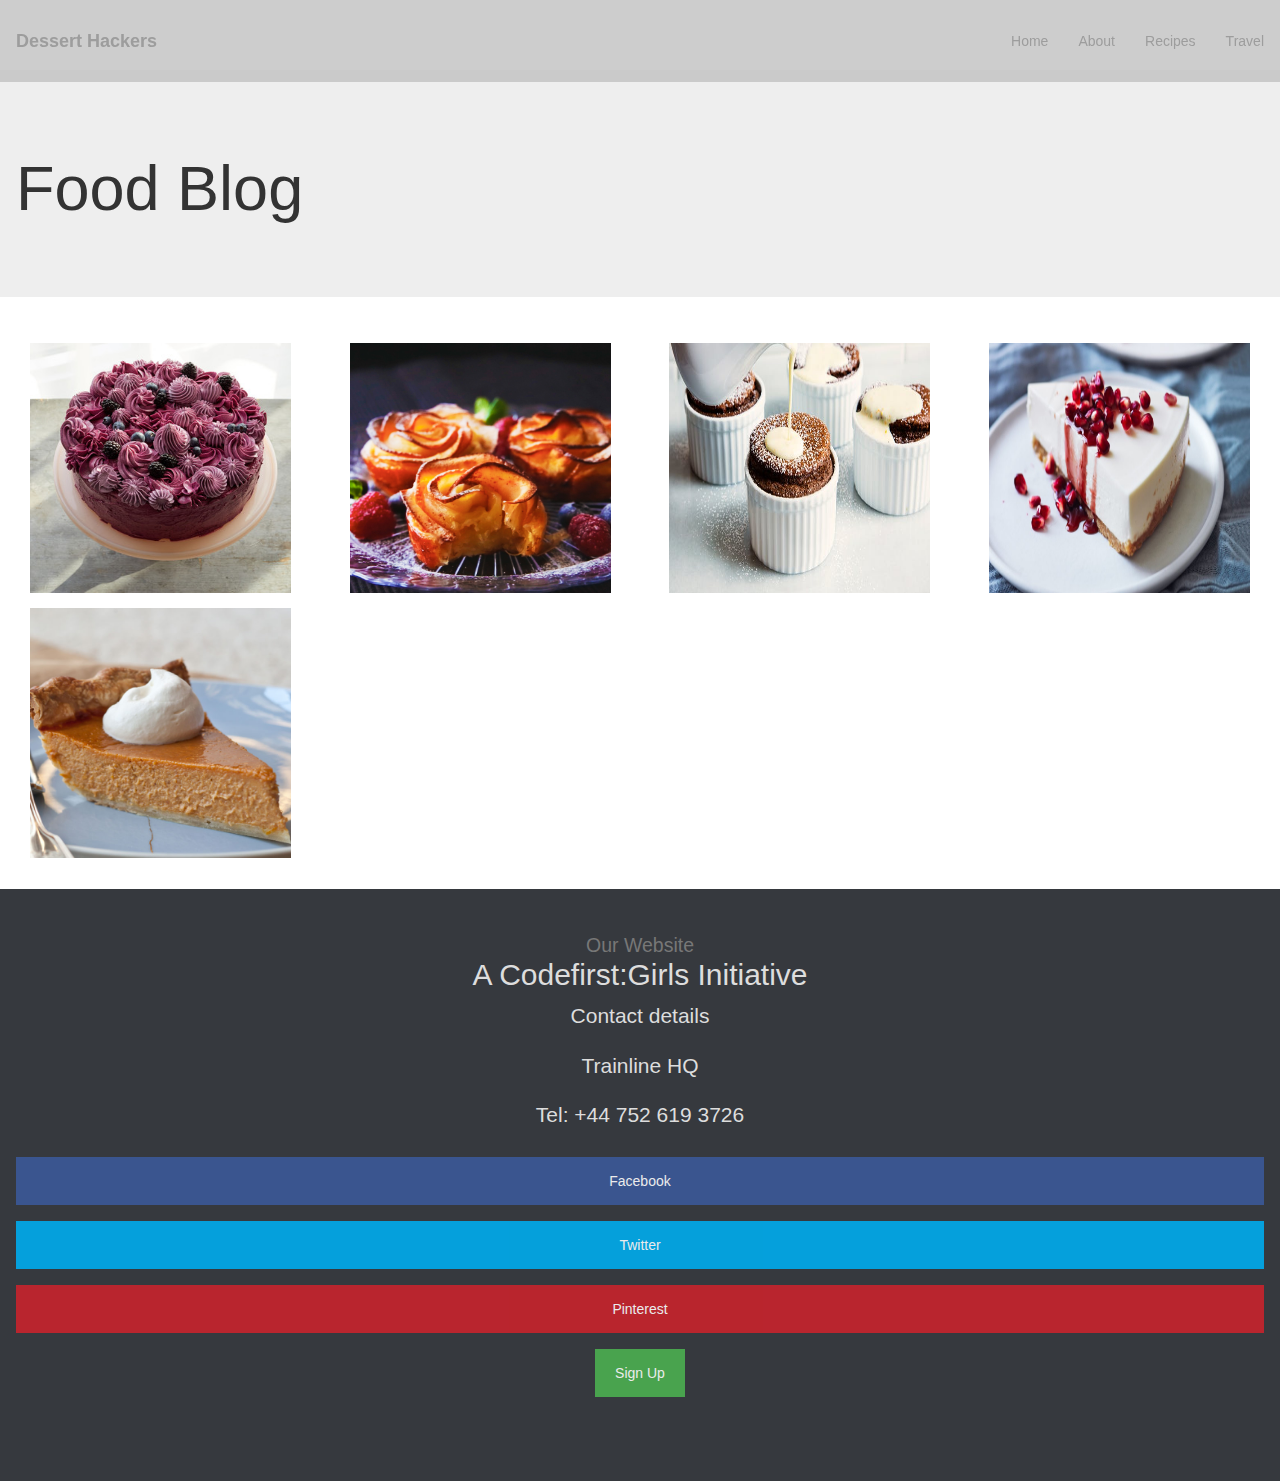
==== index.html @ ece4e1b7 "Update index.html" ====
<!DOCTYPE html>
<html>
<head>
  <title>Dessert Hackers</title>
  <meta name="viewport" content="width=device-width, initial-scale=1.0">
  <link href="https://fonts.googleapis.com/css?family=Muli" rel="stylesheet">
  <link href='css/bootstrap.css' rel='stylesheet'>
  <link href='css/styles.css' rel='stylesheet'>
</head>

<body>

  <nav class="navbar navbar-inverse navbar-fixed-top" role="navigation">
   <div class="container">
    <div class="navbar-header">
     <button type="button" class="navbar-toggle" data-toggle="collapse" data-target=".navbar-collapse">
      <span class="sr-only">Toggle navigation</span>
      <span class="icon-bar"></span>
      <span class="icon-bar"></span>
      <span class="icon-bar"></span>
    </button>
    <a class="navbar-brand" href="#">Dessert Hackers</a>
   </div>

  <div class="collapse navbar-collapse">
  <ul class="nav navbar-nav navbar-right">
      <li><a href="#home">Home</a></li>
      <li><a href="https://agnekam.github.io/Website-project/aboutus">About</a></li>
      <li><a href="#recipes">Recipes</a></li>
      <li><a href="#travel">Travel</a></li>
    </ul>
    </div>
  </nav>
  </div>

  <div class="jumbotron jumbotron-fluid">
    <div class="container">
       <h1 class="display 4">Food Blog</h1>
    </div>
  </div>

<div class="container">
  <div class="row">
    <div class="col-md-3">
      <div class="blogpost">
        <a href="#Cake">
          <div class="content-overlay"></div>
          <img class="image" src="images/cake.jpg" alt="Cake">
          <div class="blogpost-details">
            <h3 class="blogpost-title">Birthday Cake</h3>
            <p class="blogpost-text">An easy cake recipe for a delicious celebratory dessert</p>
          </div>
        </a>
       </div>
    </div>
    <div class="col-md-3">
      <div class="blogpost">
        <a href="#Rosetart">
          <div class="content-overlay"></div>
          <img class="image" src="images/rosetart.jpg" alt="Rose Tart">
          <div class="blogpost-details">
            <h3 class="blogpost-title">Rose Tart</h3>
            <p class="blogpost-text">An elegant tart recipe ideal for summer dinner parties</p>
          </div>
        </a>
       </div>
    </div>
    <div class="col-md-3">
      <div class="blogpost">
        <a href="#Chocolatesouffle">
          <div class="content-overlay"></div>
          <img class="image" src="images/chocolatesouffle.jpg" alt="Chocolate Souffle">
          <div class="blogpost-details">
            <h3 class="blogpost-title">Chocolate Souffle</h3>
            <p class="blogpost-text">An indulgent treat to satisfy those with a sweet tooth</p>
          </div>
        </a>
       </div>
    </div>
    <div class="col-md-3">
      <div class="blogpost">
        <a href="#Cheesecake">
          <div class="content-overlay"></div>
          <img class="image" src="images/cheesecake.jpg" alt="Cheesecake">
          <div class="blogpost-details">
            <h3 class="blogpost-title">Cheesecake</h3>
            <p class="blogpost-text">Simple yet classic - a cheesecake to please the whole family</p>
          </div>
        </a>
       </div>
    </div>
   </div>
 <div class="row">
     <div class="col-md-3">
       <div class="blogpost">
         <a href="#Pumpkinpie">
           <div class="content-overlay"></div>
           <img class="image" src="images/pumpkinpie.jpg" alt="Pumpkin Pie">
           <div class="blogpost-details">
             <h3 class="blogpost-title">Pumpkin Pie</h3>
             <p class="blogpost-text">A heart-warming pie for a rainy autumn day</p>
           </div>
         </a>
        </div>
     </div>
  </div>
</div>


  <div id="Codefirst" class=text-center>
    <div class="container">
      <h2><small>Our Website</small><br /> A Codefirst:Girls Initiative</h2>
          <p class='lead'>Contact details</p>
          <p class='lead'>Trainline HQ</p>
          <p class='lead'>Tel: +44 752 619 3726</p>

          <div id="socialbuttons">
            <button class='btn-facebook'>Facebook</button>
            <button class='btn-twitter'>Twitter</button>
            <button class='btn-pinterest'>Pinterest</button>
            <button onclick="document.getElementById('id01').style.display='block'" style="width:auto;">Sign Up</button>

          <div id="id01" class="modal">
            <span onclick="document.getElementById('id01').style.display='none'" class="close" title="Close Modal">&times;</span>
            <form class="modal-content" action="/action_page.php">
              <div class="container">
                <h1>Sign Up</h1>
                <p>Please fill in this form to create an account.</p>
                <hr>
                <label for="email"><b>Email</b></label>
                <input type="text" placeholder="Enter Email" name="email" required>

                <label for="psw"><b>Password</b></label>
                <input type="password" placeholder="Enter Password" name="psw" required>

                <label for="psw-repeat"><b>Repeat Password</b></label>
                <input type="password" placeholder="Repeat Password" name="psw-repeat" required>

                <label>
                  <input type="checkbox" checked="checked" name="remember" style="margin-bottom:15px"> Remember me
                </label>

                <p>By creating an account you agree to our <a href="#" style="color:dodgerblue">Terms & Privacy</a>.</p>

                <div class="clearfix">
                  <button type="button" onclick="document.getElementById('id01').style.display='none'" class="cancelbtn">Cancel</button>
                  <button type="submit" class="signupbtn">Sign Up</button>
                </div>
              </div>
            </form>
          </div>

          <script>
          // Get the modal
          var modal = document.getElementById('id01');

          // When the user clicks anywhere outside of the modal, close it
          window.onclick = function(event) {
              if (event.target == modal) {
                  modal.style.display = "none";
              }
          }
          </script>

          </div>
     </div>
  </div>


  <script src="js/scripts.js"></script>

  <script>
  $('div').on('click', function() {
    $(this).toggleClass('show-description');
  });

  <script>
  $("button").on("click", function() {alert("clicked")
  });
  </script>

  </script>


  <script src="http://code.jquery.com/jquery-3.3.1.min.js"></script>
  <script type="text/javascript" src="dist/js/bootstrap.js"></script>

</body>
</html>
---- css/styles.css ----
.navbar-inverse {
  background-color: rgba(192,192,192,0.8);
  border: 0;
}

.navbar-brand {
  font-weight: bold;
  color: rgba(255,182,193,0.8);
}

.navbar-toggle {
  border: 0;
}

.jumbotron {
  background-position: absolute;
  background-image: url(https://i.pinimg.com/originals/85/6d/e1/856de1f782fad66f7ef53dc230e238cb.jpg);
  background-position: 0% 25%;
  background-size: cover;
  background-repeat: no-repeat;
  z-index: -1;
}

body {
  padding-top: 70px;
}

.col-md-3 {
    padding-bottom: 15px;
}

.container {
  position: relative;
  width: 100%;
}

.container .blogpost-title {
  color: #C0C0C0;
  text-align: center;
  margin-bottom: 10px;
}

.blogpost {
 position: relative;
 width: 90%;
 max-width: 400px;
 margin: auto;
 overflow: hidden;
}

.blogpost .content-overlay {
 background: rgba(0,0,0,0.7);
 position: absolute;
 height: 99%;
 width: 100%;
 left: 0;
 top: 0;
 bottom: 0;
 right: 0;
 opacity: 0;
 -webkit-transition: all 0.4s ease-in-out 0s;
 -moz-transition: all 0.4s ease-in-out 0s;
 transition: all 0.4s ease-in-out 0s;
}

.blogpost:hover .content-overlay{
  opacity: 1;
}

.image{
  height: 250px;
  width: 100%;
}

.blogpost-details {
  position: absolute;
  text-align: center;
  padding-left: 1em;
  padding-right: 1em;
  width: 100%;
  top: 50%;
  left: 50%;
  opacity: 0;
  -webkit-transform: translate(-50%, -50%);
  -moz-transform: translate(-50%, -50%);
  transform: translate(-50%, -50%);
  -webkit-transition: all 0.3s ease-in-out 0s;
  -moz-transition: all 0.3s ease-in-out 0s;
  transition: all 0.3s ease-in-out 0s;
}

.blogpost:hover .blogpost-details{
  top: 50%;
  left: 50%;
  opacity: 1;
}

.blogpost-details h3{
  color: #C0C0C0;
  font-weight: 500;
  letter-spacing: 0.15em;
  margin-bottom: 0.5em;
  text-transform: uppercase;
}

.blogpost-details p{
  color: #C0C0C0;
  font-size: 0.8em;
}

.blogpost-details {
  top: 20%;
}


#Codefirst {
	background-color: rgba(32, 35, 41, 0.9);
	color: #ddd;
  padding-bottom: 30px;
}

.btn-facebook {
	background-color: #3b5998;
}

.btn-facebook:hover {
	background-color: #768BB7;
}

.btn-twitter {
	background-color: #00aced;
}

.btn-twitter:hover {
	background-color: #2bc4ff;
}

.btn-pinterest {
	background-color: #c8232c;
}

.btn-pinterest:hover {
	background-color: #e5776c;
}

#socialbuttons {
  padding-bottom: 30px;
  border:0
}

input[type=text], input[type=password] {
    width: 100%;
    padding: 15px;
    margin: 5px 0 22px 0;
    display: inline-block;
    border: none;
    background: #f1f1f1;
}

/* Add a background color when the inputs get focus */
input[type=text]:focus, input[type=password]:focus {
    background-color: #ddd;
    outline: none;
}

/* Set a style for all buttons */
button {
    background-color: #4CAF50;
    color: white;
    padding: 14px 20px;
    margin: 8px 0;
    border: none;
    cursor: pointer;
    width: 100%;
    opacity: 0.9;
}

button:hover {
    opacity:1;
}

/* Extra styles for the cancel button */
.cancelbtn {
    padding: 14px 20px;
    background-color: #f44336;
}

/* Float cancel and signup buttons and add an equal width */
.cancelbtn, .signupbtn {
  float: left;
  width: 50%;
}

/* Add padding to container elements */
.container {
    padding: 16px;
}

/* The Modal (background) */
.modal {
    display: none; /* Hidden by default */
    position: fixed; /* Stay in place */
    z-index: 1; /* Sit on top */
    left: 0;
    top: 0;
    width: 100%; /* Full width */
    height: 100%; /* Full height */
    overflow: auto; /* Enable scroll if needed */
    background-color: #474e5d;
    padding-top: 50px;
}

/* Modal Content/Box */
.modal-content {
    background-color: #fefefe;
    margin: 5% auto 15% auto; /* 5% from the top, 15% from the bottom and centered */
    border: 1px solid #888;
    width: 80%; /* Could be more or less, depending on screen size */
}

/* Style the horizontal ruler */
hr {
    border: 1px solid #f1f1f1;
    margin-bottom: 25px;
}

/* The Close Button (x) */
.close {
    position: absolute;
    right: 35px;
    top: 15px;
    font-size: 40px;
    font-weight: bold;
    color: #f1f1f1;
}

.close:hover,
.close:focus {
    color: #f44336;
    cursor: pointer;
}

/* Clear floats */
.clearfix::after {
    content: "";
    clear: both;
    display: table;
}

/* Change styles for cancel button and signup button on extra small screens */
@media screen and (max-width: 300px) {
    .cancelbtn, .signupbtn {
       width: 100%;
    }
}
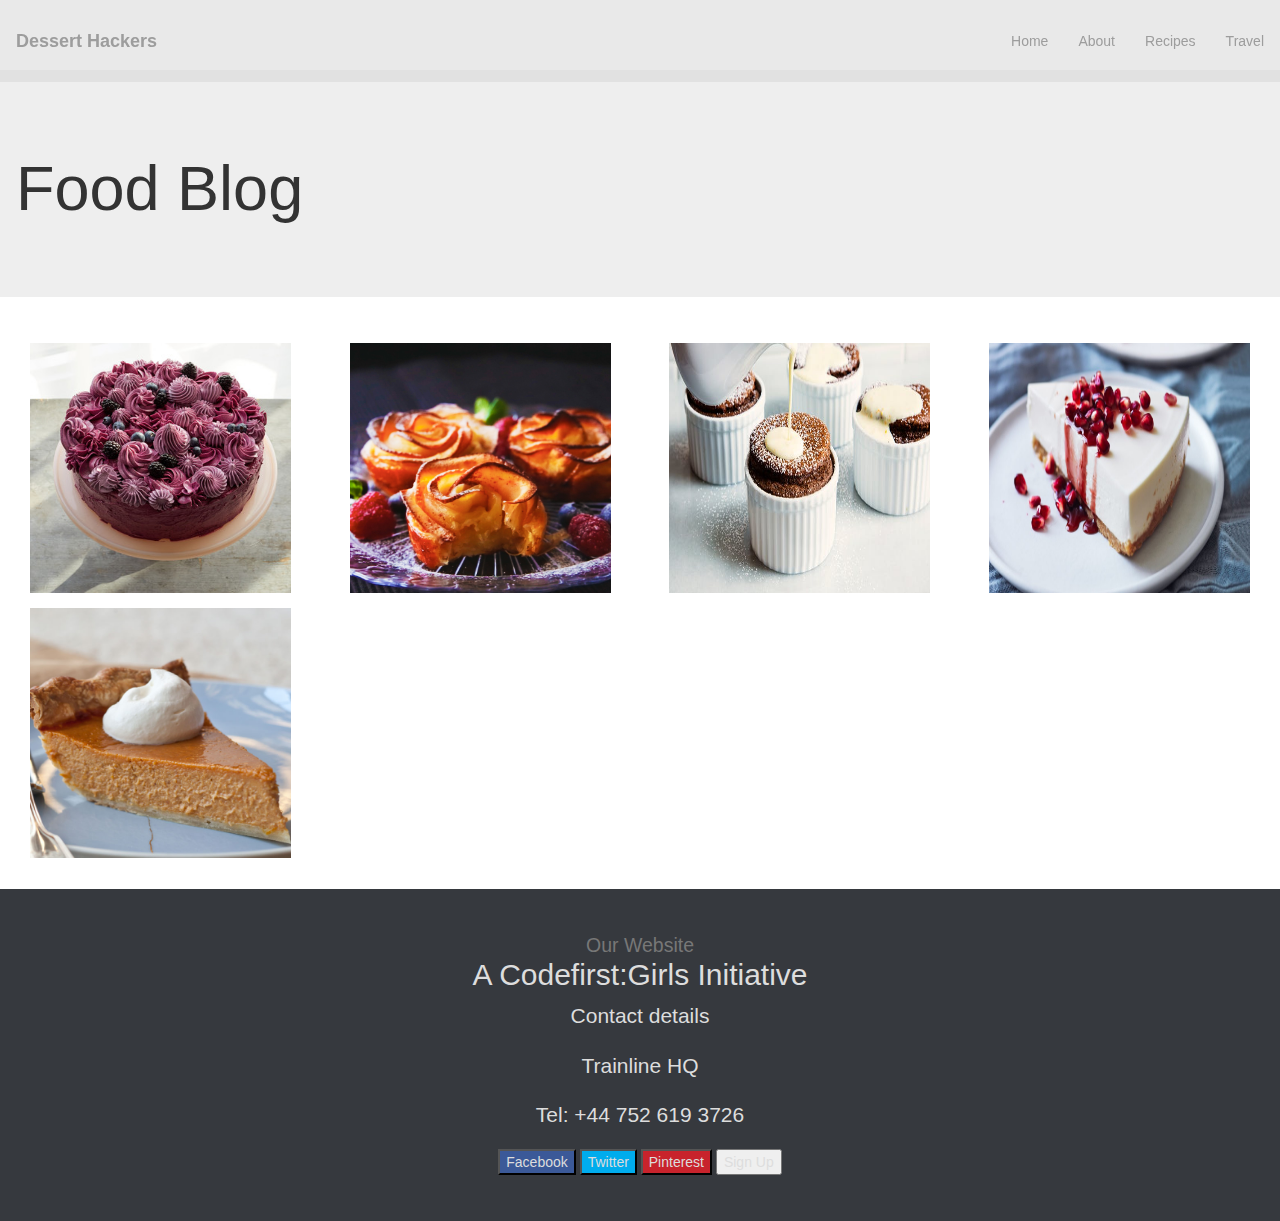
==== commit 4a1da110: "Update index.html" ====
--- a/index.html
+++ b/index.html
@@ -151,10 +151,8 @@
           </div>
 
           <script>
-          // Get the modal
           var modal = document.getElementById('id01');
 
-          // When the user clicks anywhere outside of the modal, close it
           window.onclick = function(event) {
               if (event.target == modal) {
                   modal.style.display = "none";
--- a/css/styles.css
+++ b/css/styles.css
@@ -1,6 +1,6 @@
 
 .navbar-inverse {
-  background-color: rgba(192,192,192,0.8);
+  background-color: rgba(211,211,211,0.5);
   border: 0;
 }
 
@@ -144,10 +144,6 @@
 	background-color: #e5776c;
 }
 
-#socialbuttons {
-  padding-bottom: 30px;
-  border:0
-}
 
 input[type=text], input[type=password] {
     width: 100%;
@@ -158,21 +154,18 @@
     background: #f1f1f1;
 }
 
-/* Add a background color when the inputs get focus */
 input[type=text]:focus, input[type=password]:focus {
     background-color: #ddd;
     outline: none;
 }
 
-/* Set a style for all buttons */
-button {
+button #socialbuttons {
     background-color: #4CAF50;
     color: white;
     padding: 14px 20px;
     margin: 8px 0;
     border: none;
     cursor: pointer;
-    width: 100%;
     opacity: 0.9;
 }
 
@@ -180,52 +173,45 @@
     opacity:1;
 }
 
-/* Extra styles for the cancel button */
 .cancelbtn {
     padding: 14px 20px;
     background-color: #f44336;
 }
 
-/* Float cancel and signup buttons and add an equal width */
 .cancelbtn, .signupbtn {
   float: left;
   width: 50%;
 }
 
-/* Add padding to container elements */
 .container {
     padding: 16px;
 }
 
-/* The Modal (background) */
 .modal {
-    display: none; /* Hidden by default */
-    position: fixed; /* Stay in place */
-    z-index: 1; /* Sit on top */
+    display: none;
+    position: fixed;
+    z-index: 1;
     left: 0;
     top: 0;
-    width: 100%; /* Full width */
-    height: 100%; /* Full height */
-    overflow: auto; /* Enable scroll if needed */
+    width: 100%;
+    height: 100%;
+    overflow: auto;
     background-color: #474e5d;
     padding-top: 50px;
 }
 
-/* Modal Content/Box */
 .modal-content {
     background-color: #fefefe;
-    margin: 5% auto 15% auto; /* 5% from the top, 15% from the bottom and centered */
+    margin: 5% auto 15% auto;
     border: 1px solid #888;
-    width: 80%; /* Could be more or less, depending on screen size */
-}
-
-/* Style the horizontal ruler */
+    width: 80%;
+}
+
 hr {
     border: 1px solid #f1f1f1;
     margin-bottom: 25px;
 }
 
-/* The Close Button (x) */
 .close {
     position: absolute;
     right: 35px;
@@ -241,14 +227,12 @@
     cursor: pointer;
 }
 
-/* Clear floats */
 .clearfix::after {
     content: "";
     clear: both;
     display: table;
 }
 
-/* Change styles for cancel button and signup button on extra small screens */
 @media screen and (max-width: 300px) {
     .cancelbtn, .signupbtn {
        width: 100%;
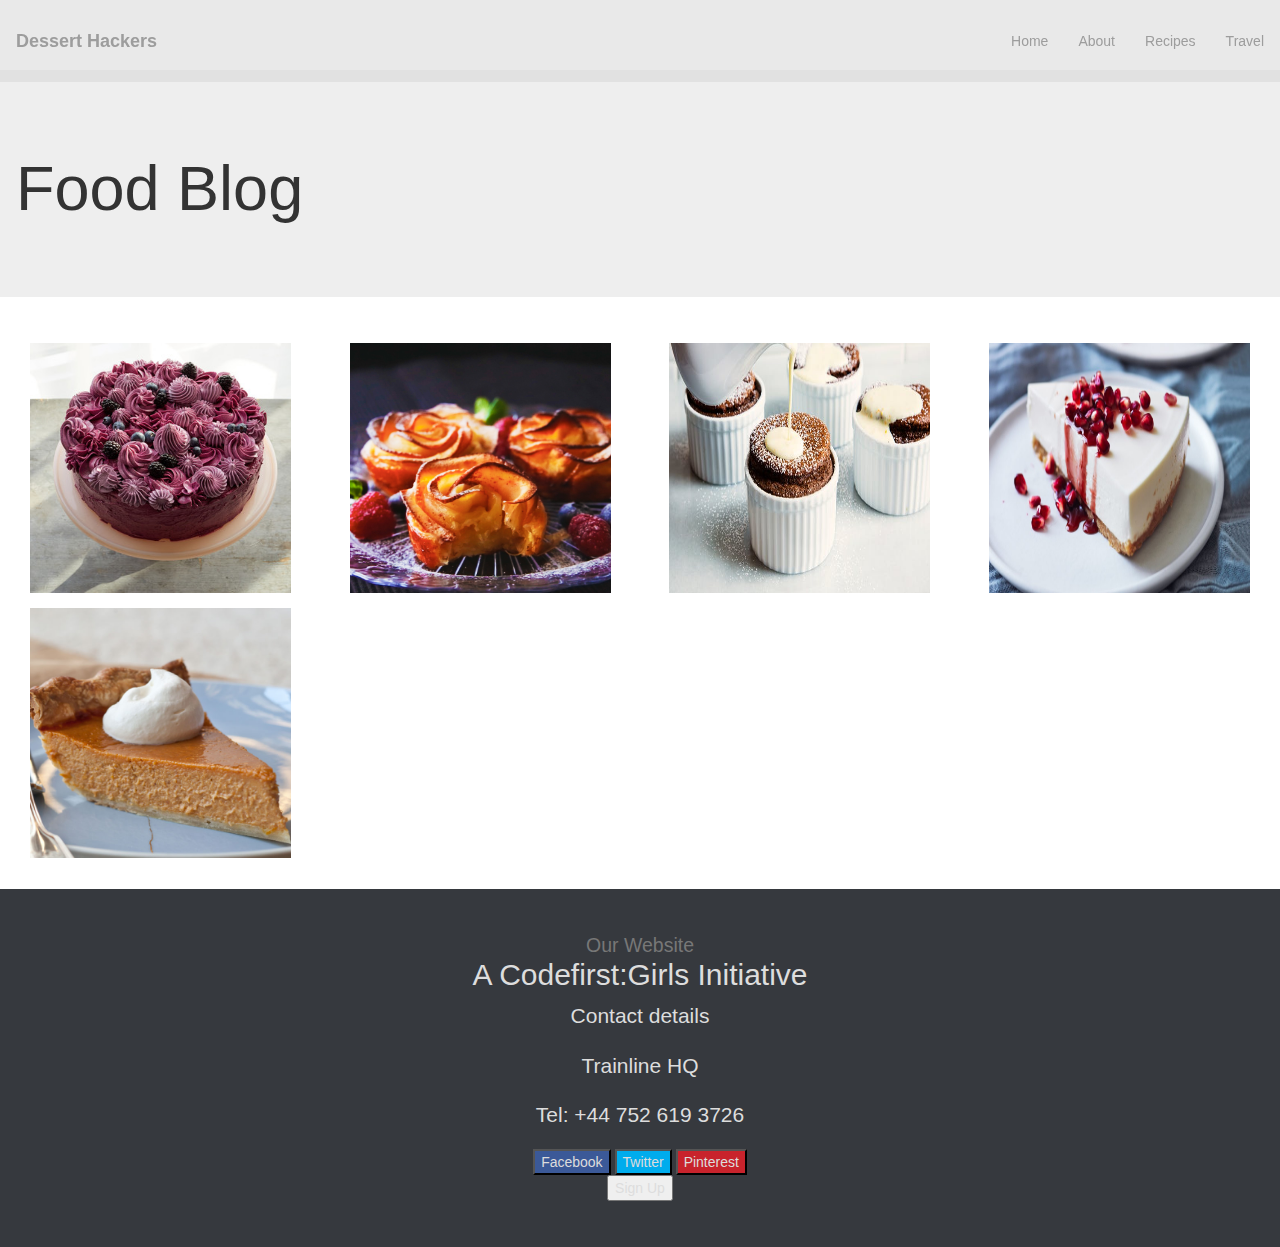
==== commit 699e3127: "Update index.html" ====
--- a/index.html
+++ b/index.html
@@ -118,6 +118,7 @@
             <button class='btn-facebook'>Facebook</button>
             <button class='btn-twitter'>Twitter</button>
             <button class='btn-pinterest'>Pinterest</button>
+            <div class="signupform"></div>
             <button onclick="document.getElementById('id01').style.display='block'" style="width:auto;">Sign Up</button>
 
           <div id="id01" class="modal">
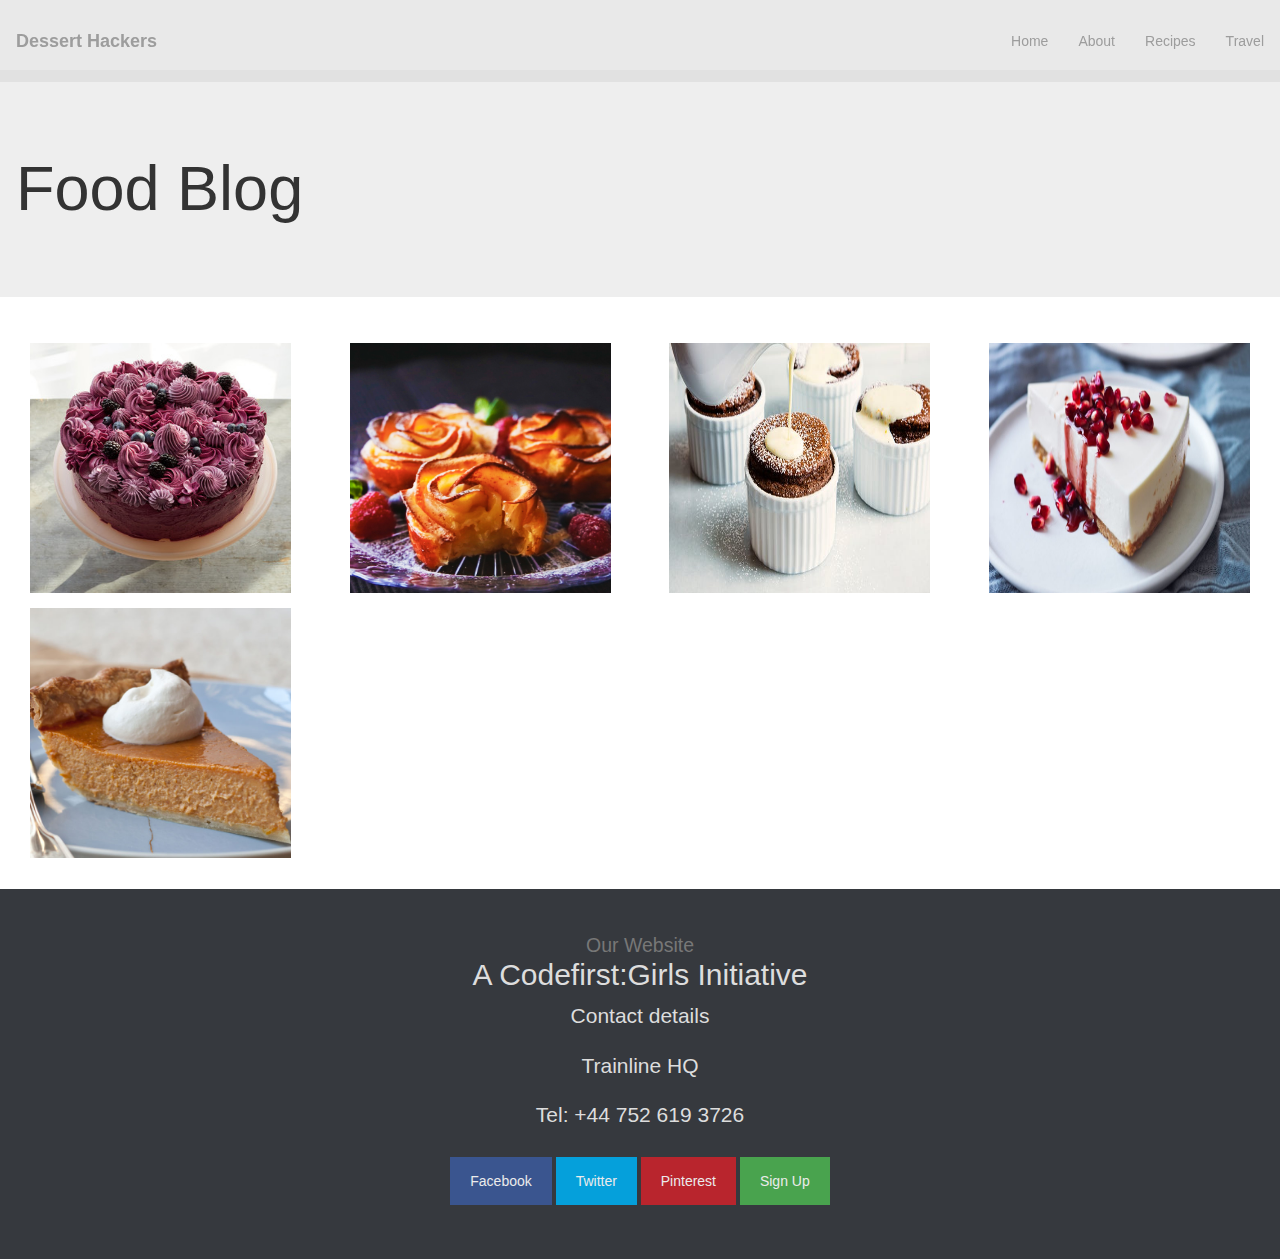
==== commit 2673e8db: "Update index.html" ====
--- a/index.html
+++ b/index.html
@@ -118,7 +118,6 @@
             <button class='btn-facebook'>Facebook</button>
             <button class='btn-twitter'>Twitter</button>
             <button class='btn-pinterest'>Pinterest</button>
-            <div class="signupform"></div>
             <button onclick="document.getElementById('id01').style.display='block'" style="width:auto;">Sign Up</button>
 
           <div id="id01" class="modal">
--- a/css/styles.css
+++ b/css/styles.css
@@ -159,7 +159,7 @@
     outline: none;
 }
 
-button #socialbuttons {
+button {
     background-color: #4CAF50;
     color: white;
     padding: 14px 20px;
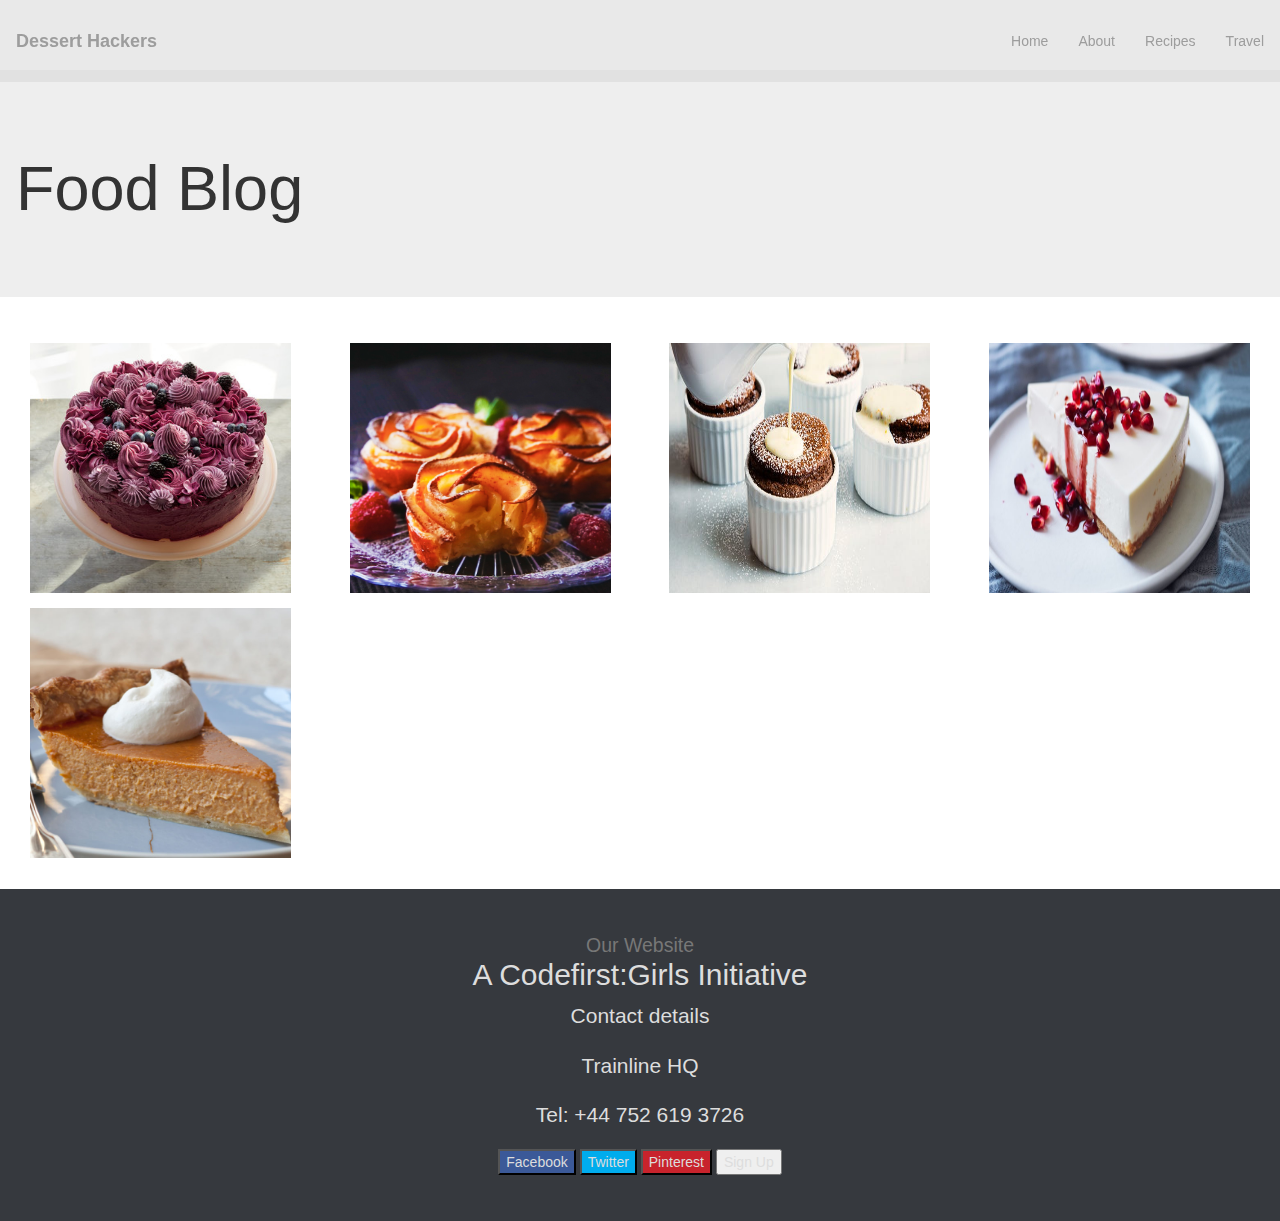
==== commit 1e64f7f3: "Update index.html" ====
--- a/index.html
+++ b/index.html
@@ -118,7 +118,7 @@
             <button class='btn-facebook'>Facebook</button>
             <button class='btn-twitter'>Twitter</button>
             <button class='btn-pinterest'>Pinterest</button>
-            <button onclick="document.getElementById('id01').style.display='block'" style="width:auto;">Sign Up</button>
+            <button class='btn-signup'>Sign Up<onclick="document.getElementById('id01').style.display='block'" style="width:auto;"></button>
 
           <div id="id01" class="modal">
             <span onclick="document.getElementById('id01').style.display='none'" class="close" title="Close Modal">&times;</span>
--- a/css/styles.css
+++ b/css/styles.css
@@ -144,6 +144,10 @@
 	background-color: #e5776c;
 }
 
+.button .onclick {
+  background-color: #4CAF50;
+}
+
 
 input[type=text], input[type=password] {
     width: 100%;
@@ -159,7 +163,7 @@
     outline: none;
 }
 
-button {
+button .onclick {
     background-color: #4CAF50;
     color: white;
     padding: 14px 20px;
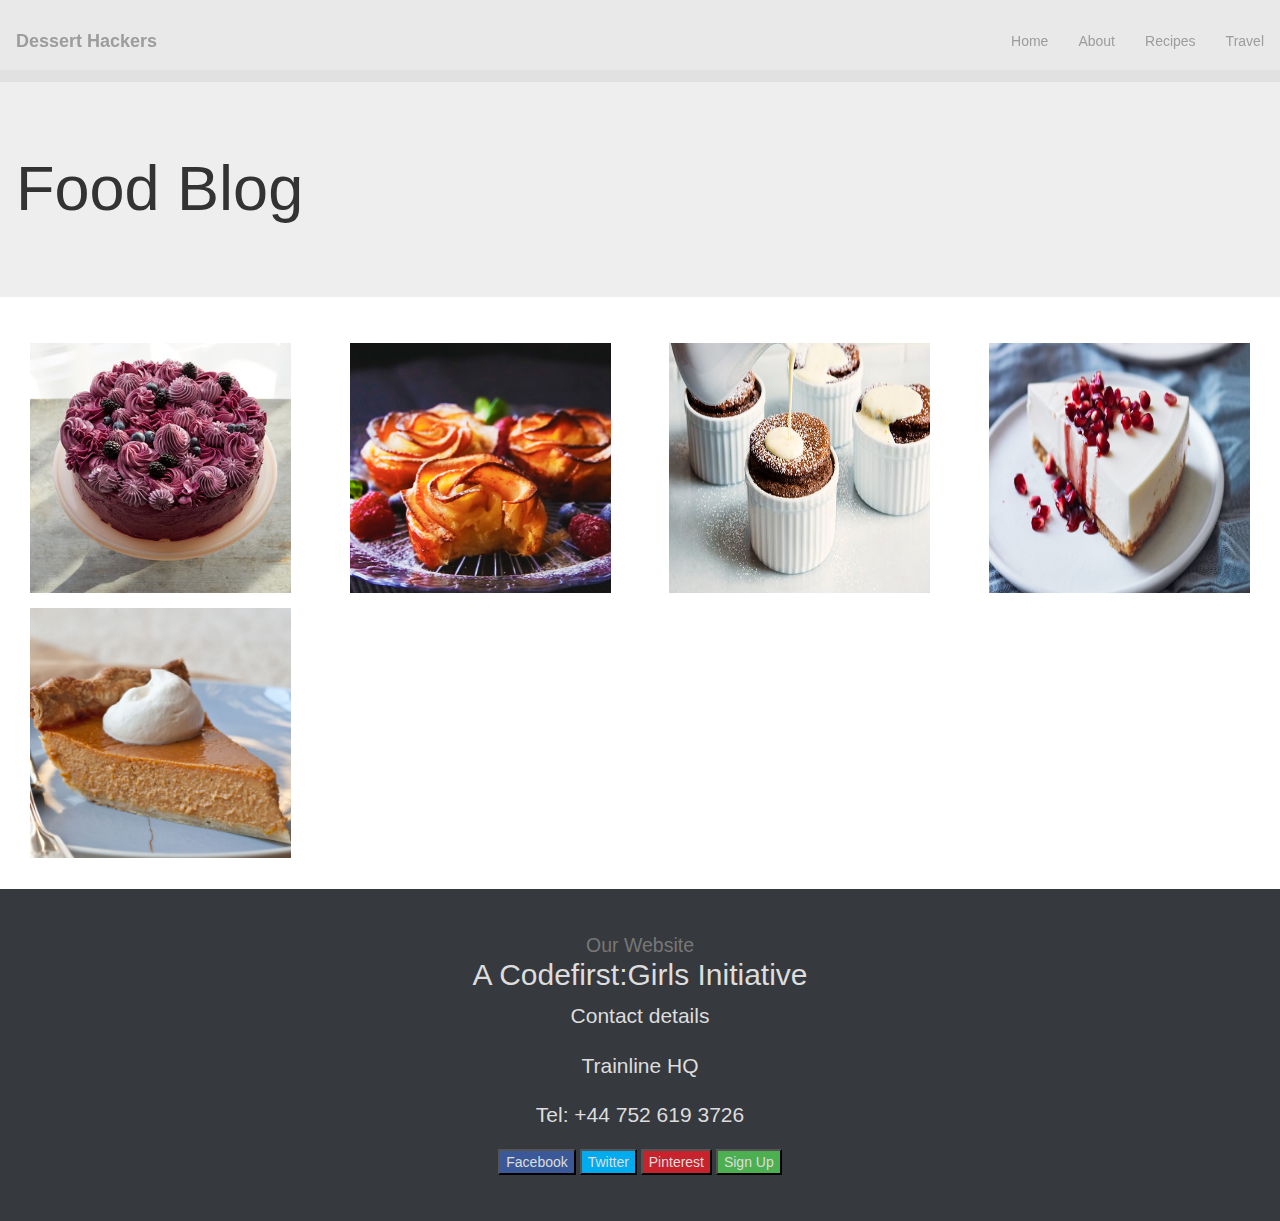
==== commit e77a1762: "Update index.html" ====
--- a/index.html
+++ b/index.html
@@ -118,7 +118,7 @@
             <button class='btn-facebook'>Facebook</button>
             <button class='btn-twitter'>Twitter</button>
             <button class='btn-pinterest'>Pinterest</button>
-            <button class='btn-signup'>Sign Up<onclick="document.getElementById('id01').style.display='block'" style="width:auto;"></button>
+            <button class='btn-signup'><onclick="document.getElementById('id01').style.display='block'" style="width:auto;">Sign Up</button>
 
           <div id="id01" class="modal">
             <span onclick="document.getElementById('id01').style.display='none'" class="close" title="Close Modal">&times;</span>
--- a/css/styles.css
+++ b/css/styles.css
@@ -144,7 +144,7 @@
 	background-color: #e5776c;
 }
 
-.button .onclick {
+.btn-signup {
   background-color: #4CAF50;
 }
 
@@ -164,8 +164,7 @@
 }
 
 button .onclick {
-    background-color: #4CAF50;
-    color: white;
+    color: #4CAF50;
     padding: 14px 20px;
     margin: 8px 0;
     border: none;
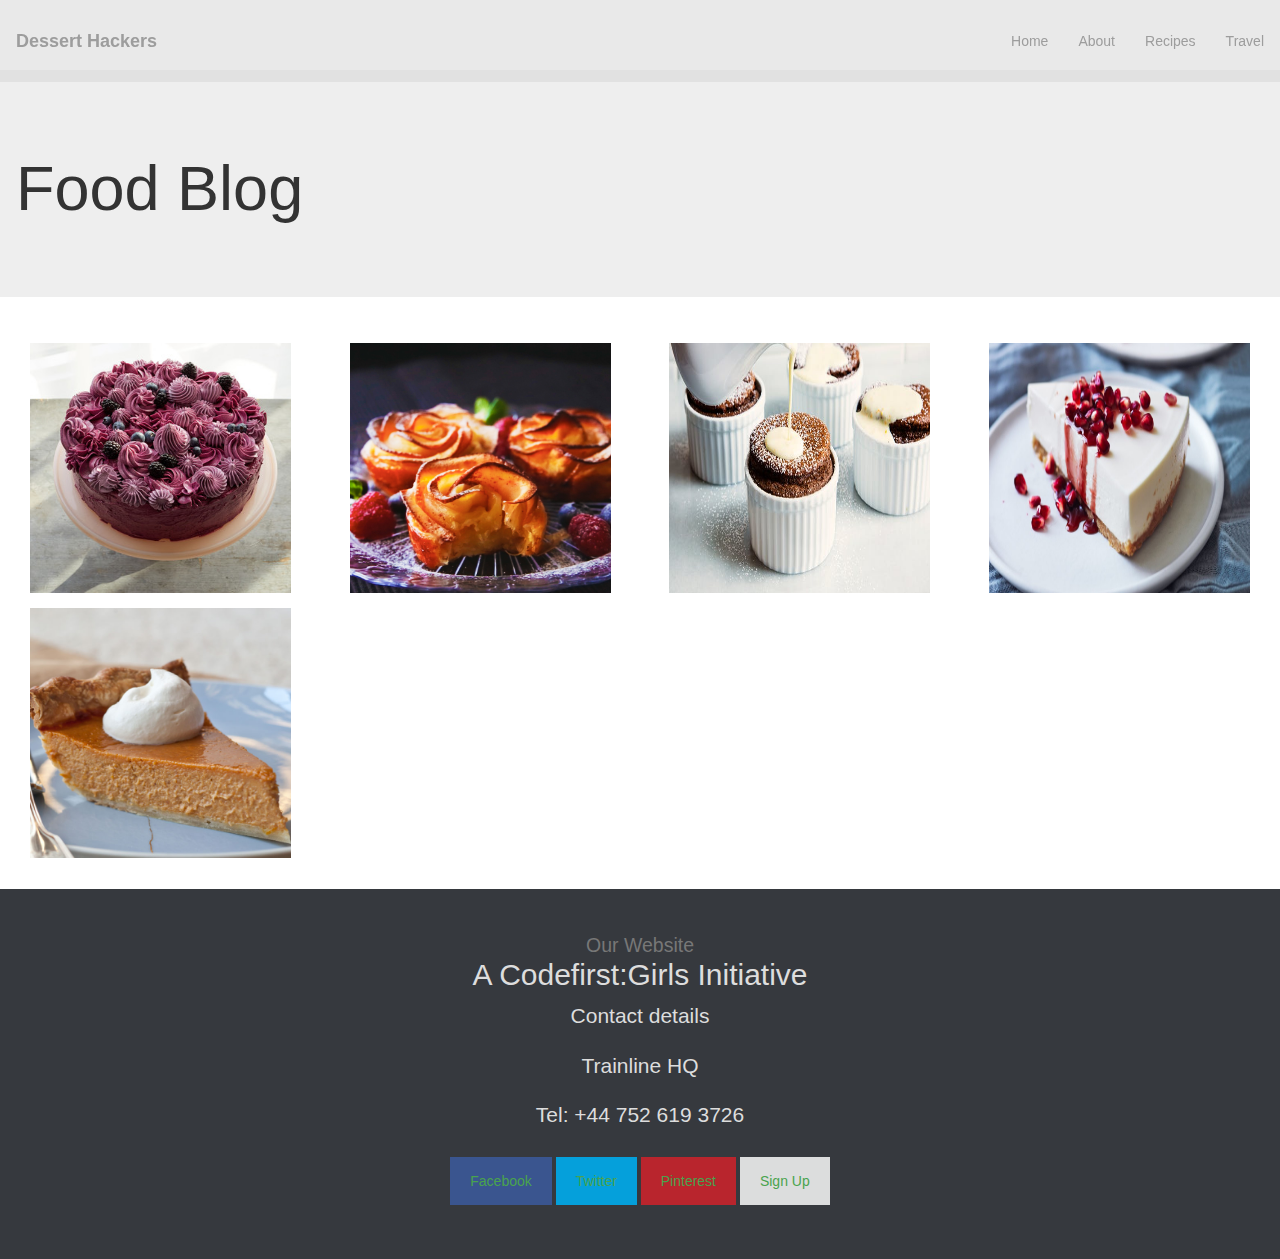
==== commit 9fda8376: "Update index.html" ====
--- a/index.html
+++ b/index.html
@@ -118,7 +118,7 @@
             <button class='btn-facebook'>Facebook</button>
             <button class='btn-twitter'>Twitter</button>
             <button class='btn-pinterest'>Pinterest</button>
-            <button class='btn-signup'><onclick="document.getElementById('id01').style.display='block'" style="width:auto;">Sign Up</button>
+            <button onclick="document.getElementById('id01').style.display='block'" style="width:auto;">Sign Up</button>
 
           <div id="id01" class="modal">
             <span onclick="document.getElementById('id01').style.display='none'" class="close" title="Close Modal">&times;</span>
--- a/css/styles.css
+++ b/css/styles.css
@@ -144,7 +144,7 @@
 	background-color: #e5776c;
 }
 
-.btn-signup {
+.button .onclick {
   background-color: #4CAF50;
 }
 
@@ -163,7 +163,7 @@
     outline: none;
 }
 
-button .onclick {
+button {
     color: #4CAF50;
     padding: 14px 20px;
     margin: 8px 0;
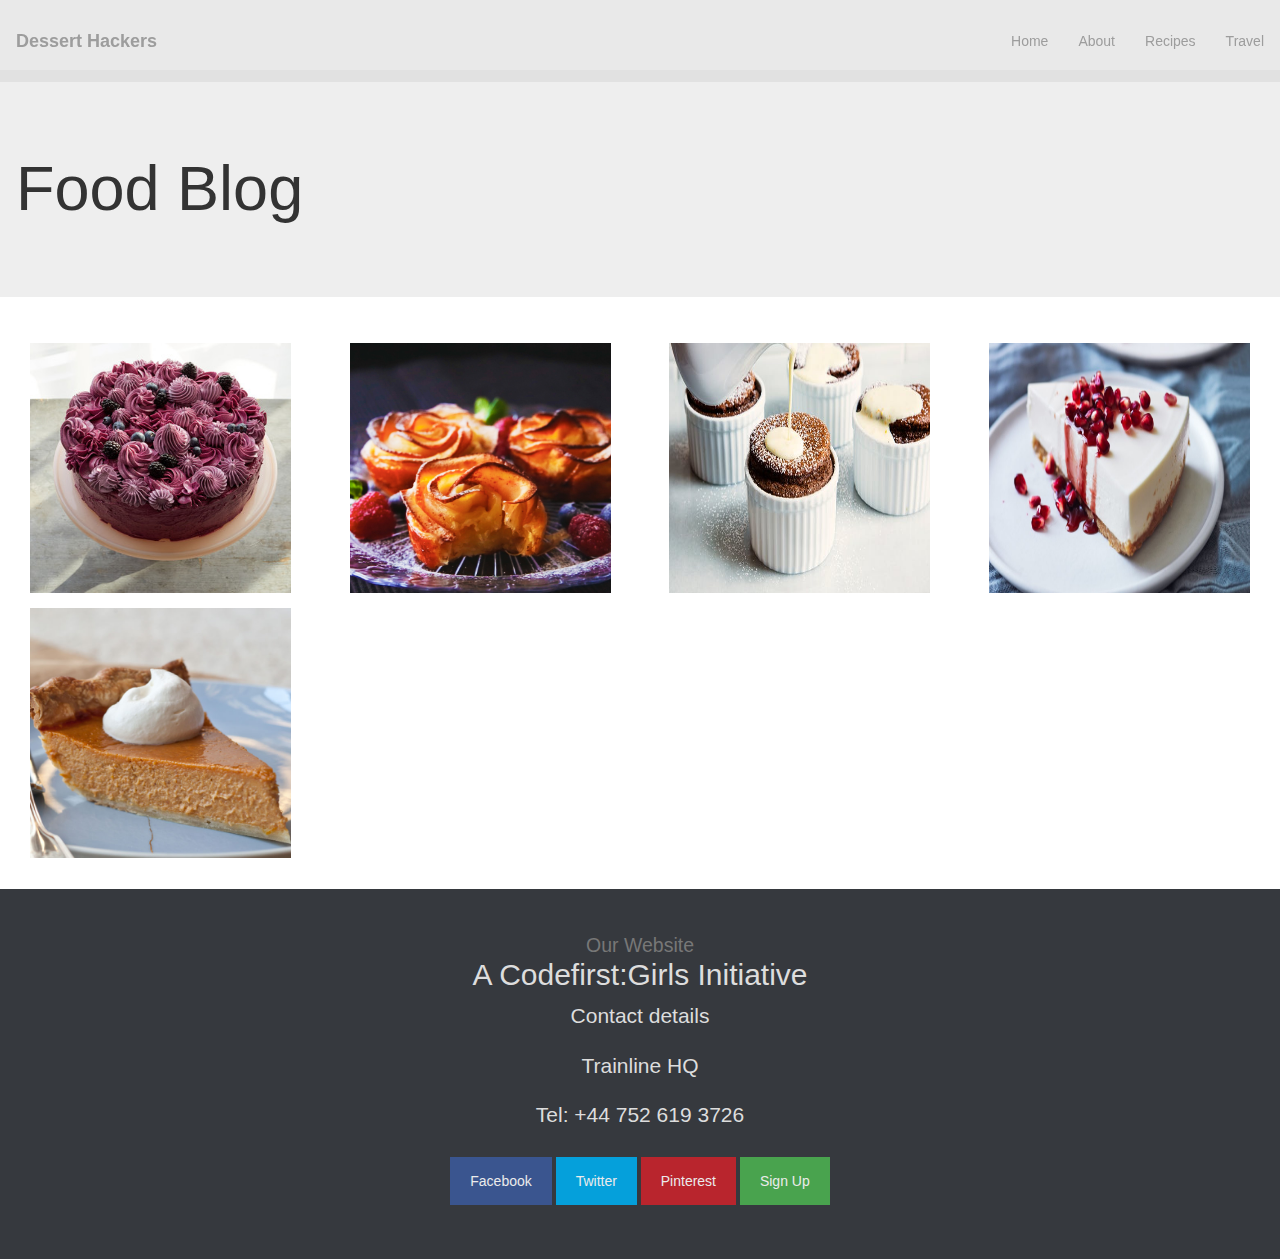
==== commit 40ed1e4a: "Update index.html" ====
--- a/index.html
+++ b/index.html
@@ -181,7 +181,7 @@
 
 
   <script src="http://code.jquery.com/jquery-3.3.1.min.js"></script>
-  <script type="text/javascript" src="dist/js/bootstrap.js"></script>
+  <script type="text/javascript" src="js/bootstrap.js"></script>
 
 </body>
 </html>
--- a/css/styles.css
+++ b/css/styles.css
@@ -156,6 +156,7 @@
     display: inline-block;
     border: none;
     background: #f1f1f1;
+    color: black;
 }
 
 input[type=text]:focus, input[type=password]:focus {
@@ -164,7 +165,8 @@
 }
 
 button {
-    color: #4CAF50;
+    background-color: #4CAF50;
+    color: white;
     padding: 14px 20px;
     margin: 8px 0;
     border: none;
